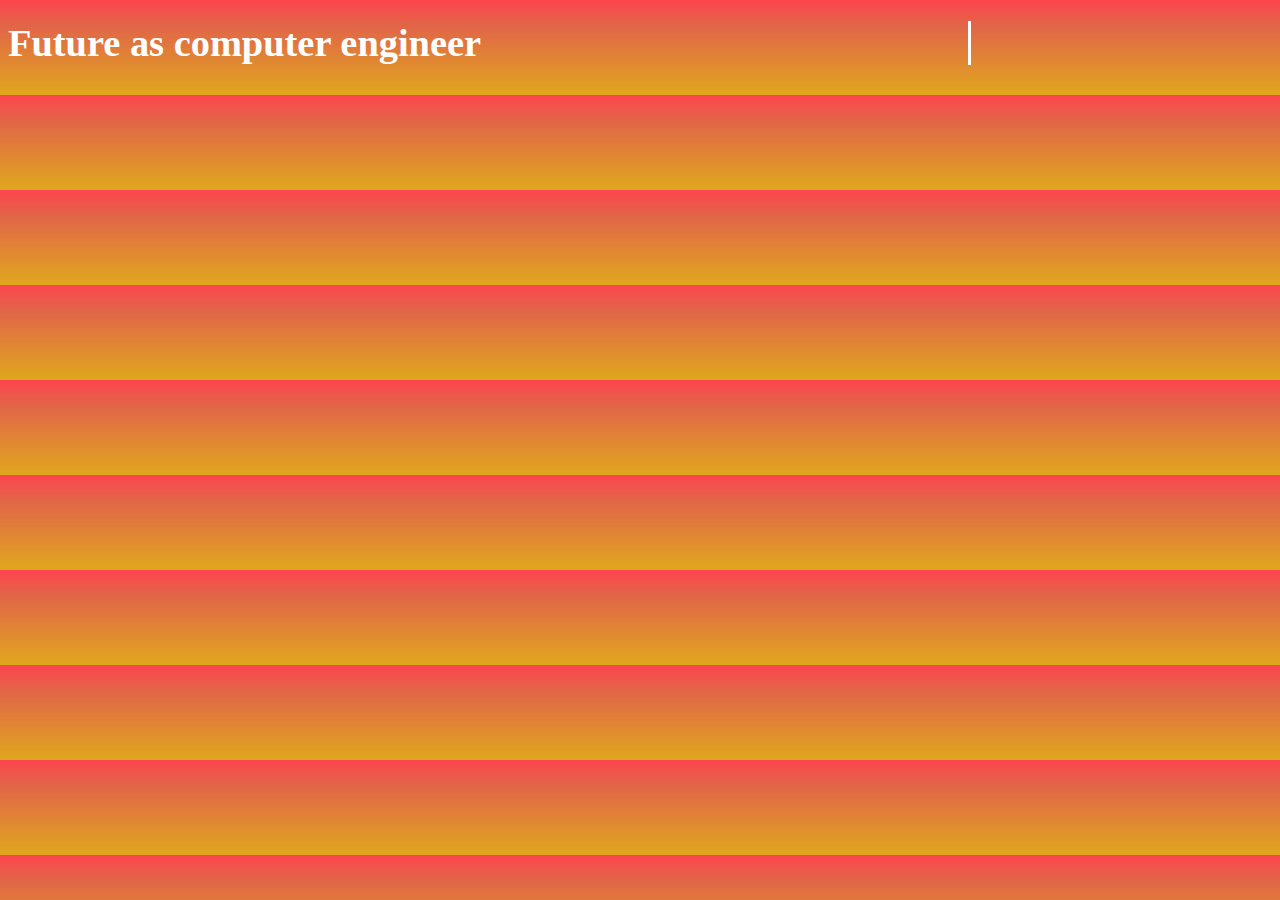
==== me_as_computer_engineer.html @ aaaf04ff "Update me_as_computer_engineer.html" ====
<!DOCTYPE html>
<html lang="en">
<head>
    <meta charset="UTF-8">
    <meta name="viewport" content="width=device-width, initial-scale=1.0">
    <title>m as computer engineer</title>
    <link rel="stylesheet" href="style.css">
</head>
<body>
    <div class="container">
        <h1><p class="text2"> Future as computer engineer</p></h1>
    </div>
    <div class="content">


    </div>
</body>
</html>
---- style.css ----
.text{
  width: 18ch;
  display: inline-block;
  margin: 0 auto;
  white-space: nowrap;
  overflow: hidden;
  border-right: 3px solid;
  font-size: 1.2em;
  animation: typing 2s steps(100), blink .5s step-end infinite;
}
.text2{
  width: 50ch;
  display: inline-block;
  margin: 0 auto;
  white-space: nowrap;
  overflow: hidden;
  border-right: 3px solid;
  font-size: 1.2em;
  animation: typing 2s steps(100), blink .5s step-end infinite;
}
body {
    color: aliceblue;
    background: linear-gradient(0deg, rgba(224,167,30,1) 0%, rgba(217,61,22,0.7875525210084033) 72%, rgba(253,45,56,0.8855917366946778) 100%);
}
h1 {
    color: rgb(255, 255, 255);
      }

.content{
  opacity: 0;
  animation: fadeIn 2s 2s forwards;
  

}
  

@keyframes typing {
  from {
    width: 0
  }
}

@keyframes blink {
  0% {
    border-color: transparent;
  }
}
@keyframes fadeIn {
  0% {
    opacity: 0;
    transform: translateY(-30px) scale(0.9);
  }
  100%{
    opacity: 1;
    transform: translateY(0px) scale(1);
  }
}
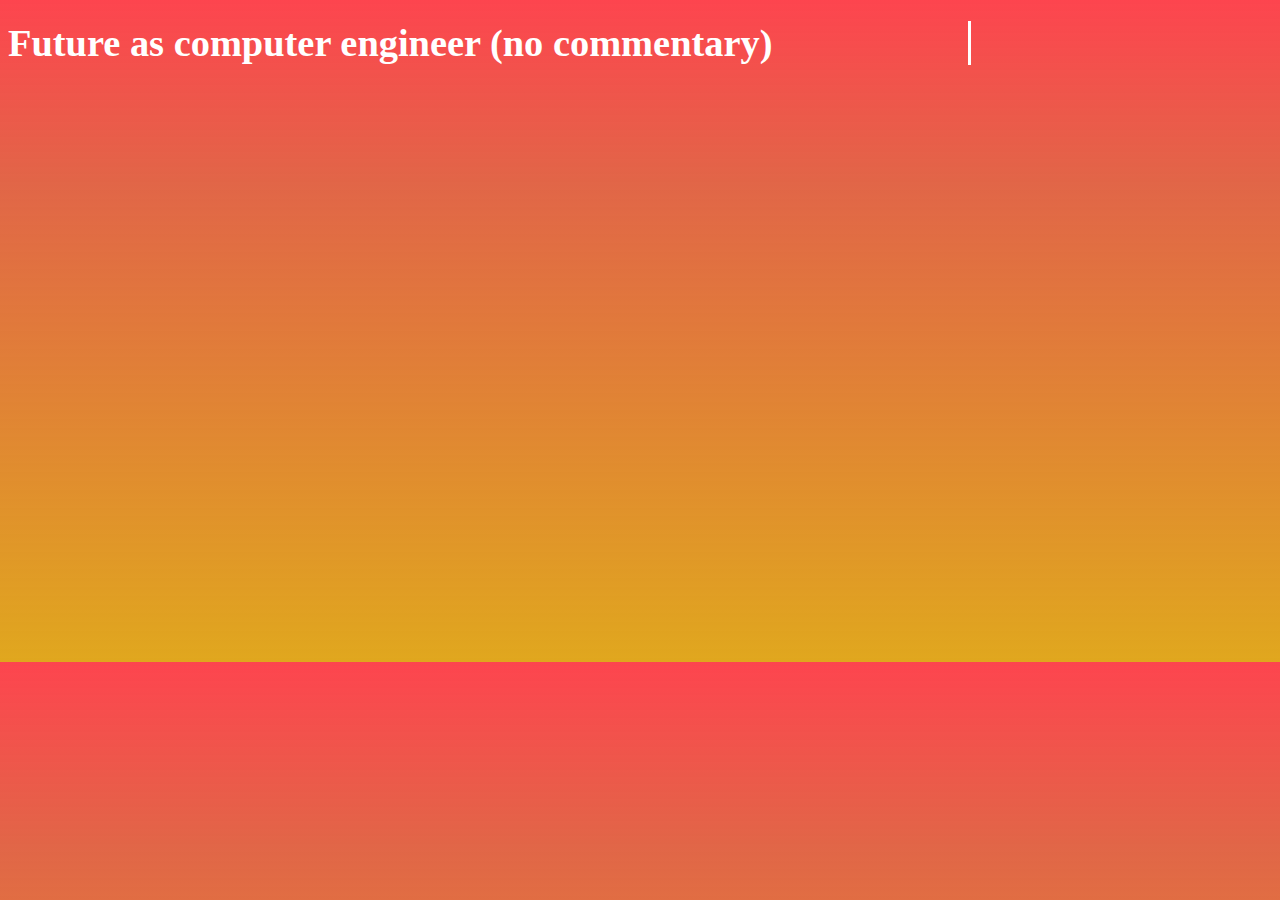
==== commit c2af927f: "Update me_as_computer_engineer.html" ====
--- a/me_as_computer_engineer.html
+++ b/me_as_computer_engineer.html
@@ -8,9 +8,26 @@
 </head>
 <body>
     <div class="container">
-        <h1><p class="text2"> Future as computer engineer</p></h1>
+        <h1><p class="text2"> Future as computer engineer (no commentary)</p></h1>
     </div>
     <div class="content">
+        <div class="content">
+        
+        
+            <hr/>
+            <h2> First picture</h2>
+            <img src="F-ENG1.png" width="200">
+
+            <hr/>
+            <h2> Second picture</h2>
+            <img src="F-ENG2" width="200">
+      
+    
+            <hr/>
+            <h2> Third piocture</h2>
+            <img src="F-ENG3.jpg" width="200">
+           
+        </div>
 
 
     </div>
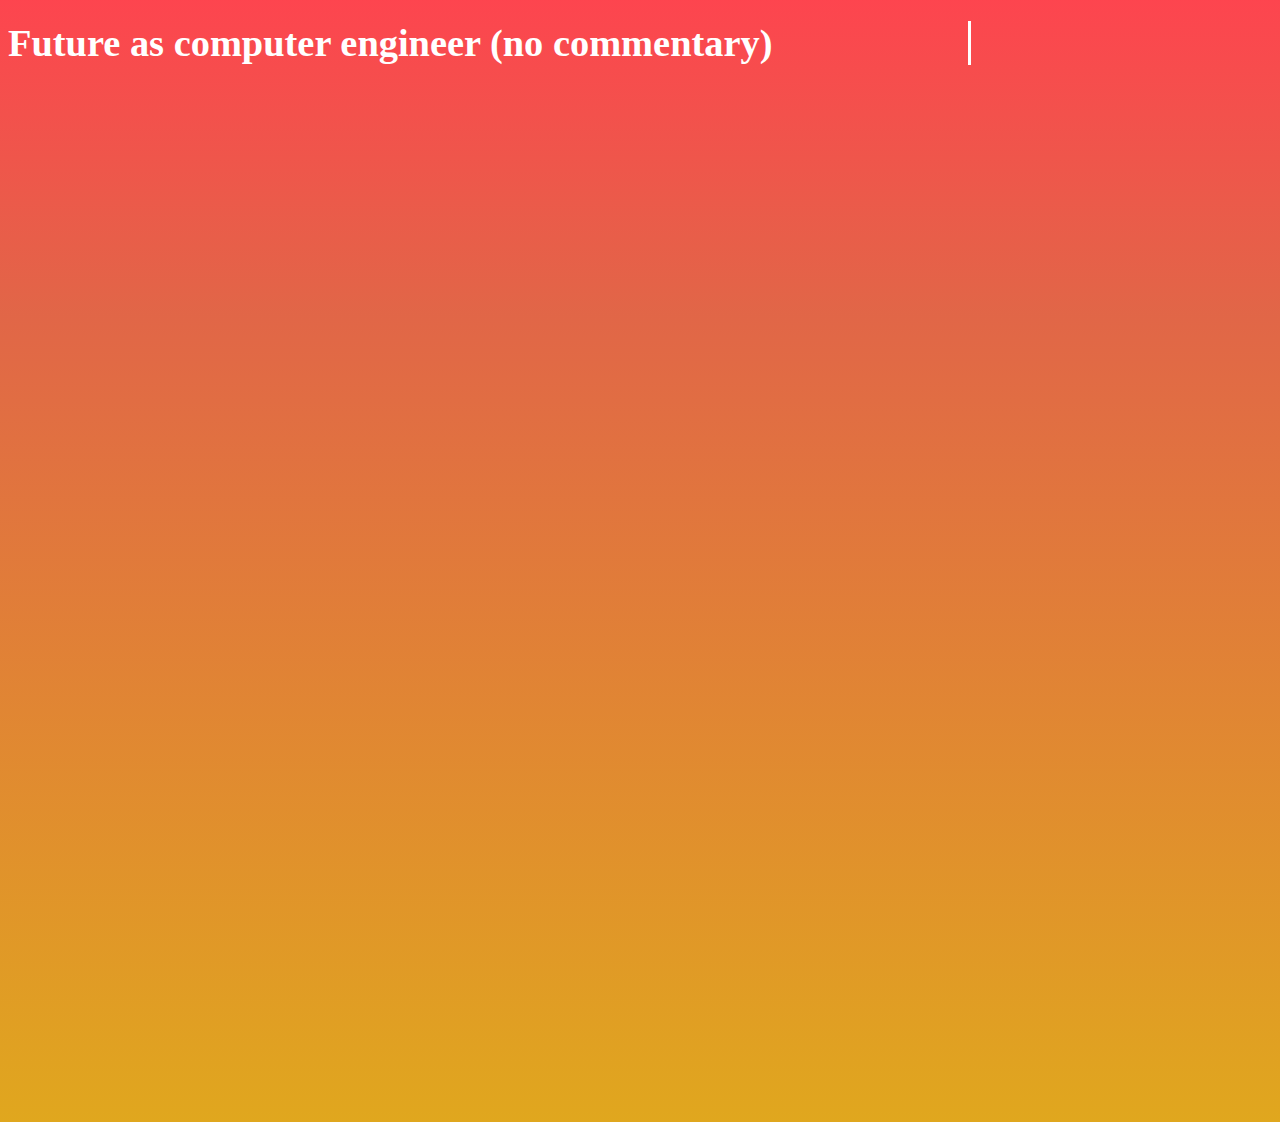
==== commit 30267382: "Update me_as_computer_engineer.html" ====
--- a/me_as_computer_engineer.html
+++ b/me_as_computer_engineer.html
@@ -20,12 +20,12 @@
 
             <hr/>
             <h2> Second picture</h2>
-            <img src="F-ENG2" width="200">
+            <img src="F-ENG2.png" width="200">
       
     
             <hr/>
-            <h2> Third piocture</h2>
-            <img src="F-ENG3.jpg" width="200">
+            <h2> Third picture</h2>
+            <img src="F-ENG3.png" width="200">
            
         </div>
 
